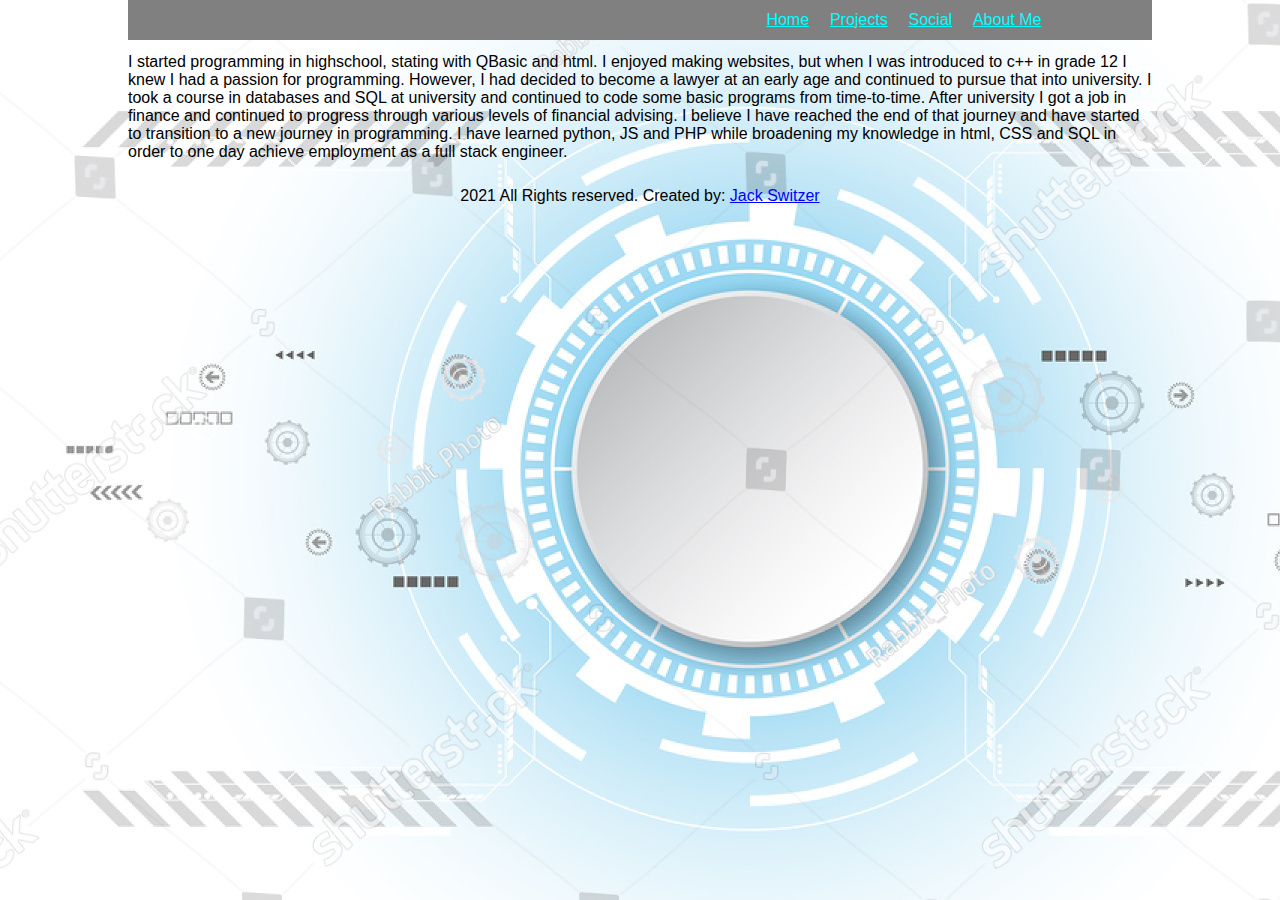
==== TheJourney.html @ bf6d8693 "fist commit" ====
<!DOCTYPE html>
<html lang="en">
<head>
    <meta charset="UTF-8">
    <meta http-equiv="X-UA-Compatible" content="IE=edge">
    <meta name="viewport" content="width=device-width, initial-scale=1.0">
    <link rel="stylesheet" href="../css/style.css">
    <title>Jack's Page</title>
</head>
<body>
    <!-- Navbar section starts here-->
    <section class="navbar">
        <div class="container">
            <ul>
                <li><a href="Index.html">Home</a></li>
                <li><a href="Projects.html">Projects</a></li>
                <li><a href="Social.html">Social</a></li>
                <li><a href="AboutMe.html">About Me</a></li>
            </ul>
        </div>
        <div class="clearfix"></div>
    </section>
    <!-- Navbar section ends here-->

    <!-- The Journey section starts here-->
    <section class="the-journey">
        <div class="container">
            <p font-size="2rem">
                I started programming in highschool, stating with QBasic and html. I enjoyed making websites, 
                but when I was introduced to c++ in grade 12 I knew I had a passion for programming. However,
                I had decided to become a lawyer at an early age and continued to pursue that into university.
                I took a course in databases and SQL at university and continued to code some basic programs 
                from time-to-time. After university I got a job in finance and continued to progress through 
                various levels of financial advising. I believe I have reached the end of that journey and have 
                started to transition to a new journey in programming. I have learned python, JS and PHP while
                broadening my knowledge in html, CSS and SQL in order to one day achieve employment as a full 
                stack engineer. 
            </p>
        </div>
        <div class="clearfix"></div>
    </section>
    <!-- The Journey section ends here-->

    <!-- Footer section starts here-->
    <section class="footer">
        <div class="container">
            <p>2021 All Rights reserved. Created by: <a href="about-me.html" class="text-blue">Jack Switzer</a></p>
        </div>
        <div class="clearfix"></div>
    </section>
    <!-- Footer section ends here-->
</body>
</html>
---- css/style.css ----
/* 
    Author: Jack Switzer
    Team: Resume Page
    Version: 1.0
*/

/* CSS for All */

*{
    margin: 0 0;
    padding: 0 0;
    font-family: Arial, Helvetica, sans-serif;
}

body{
    background-image: url("../Images/bg.jpg");
}

.container{
    width: 80%;
    margin: 0 auto;
    padding: 1%;
}

a{
    color: aqua;
    font-style: none;
}

a:hover{
    color: red
}

.text-center{
    text-align: center;
}

.text-blue{
    color: blue;
}

.clearfix{
    clear: both;
    float: none;
}

/* CSS for Navbar */

.navbar{
    width: 80%;
    margin: 0 auto;
    background-color: grey;
    padding: 1px 0;
}

.navbar ul{
    text-align: right;
    list-style-type: none;
}

.navbar ul li{
    display: inline;
    padding: 1%;
}
/* CSS for Categories */

.categories{
    padding: 4% 0;
}

.box-4{
    border: 1px solid grey;
    border-radius: 10px;
    width: 45%;
    padding: 9% 0;
    margin: 1%;
    float: left;
}

.box-4:hover{
    background-image: url("../Images/box-bg.jpg");
    font-weight: solid;
    color: white;
}

/* CSS for footer */

.footer{
    text-align: center;
    color: black;
}

/* CSS for Social */

.social{
    padding: 1% 0;
}

.social ul{
    list-style-type: none;
    text-align: center;
}

.social ul li{
    width: 5%;
    display: inline;
   
}
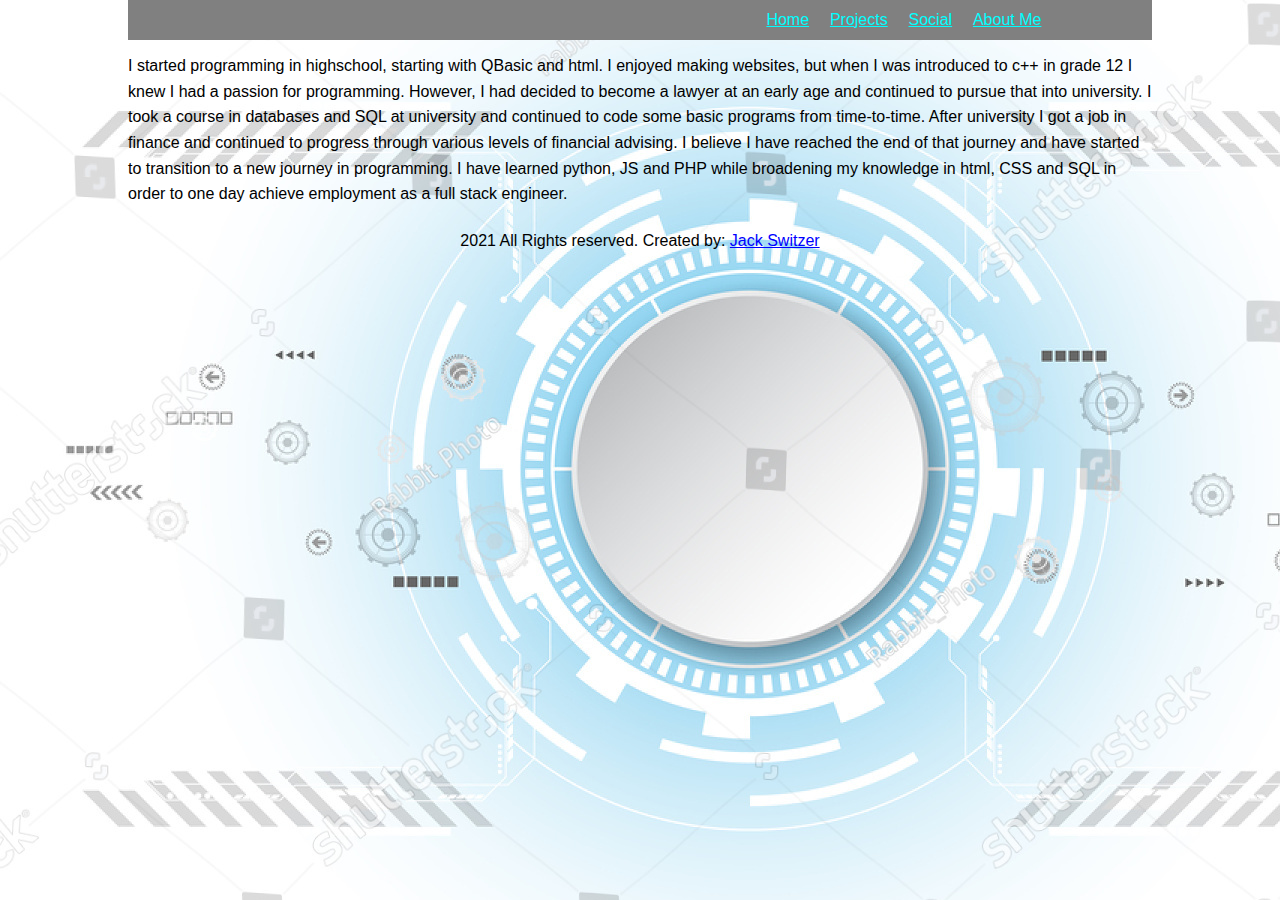
==== commit c12faf0a: "second commit" ====
--- a/TheJourney.html
+++ b/TheJourney.html
@@ -25,8 +25,8 @@
     <!-- The Journey section starts here-->
     <section class="the-journey">
         <div class="container">
-            <p font-size="2rem">
-                I started programming in highschool, stating with QBasic and html. I enjoyed making websites, 
+            <p>
+                I started programming in highschool, starting with QBasic and html. I enjoyed making websites, 
                 but when I was introduced to c++ in grade 12 I knew I had a passion for programming. However,
                 I had decided to become a lawyer at an early age and continued to pursue that into university.
                 I took a course in databases and SQL at university and continued to code some basic programs 
--- a/css/style.css
+++ b/css/style.css
@@ -105,4 +105,9 @@
     width: 5%;
     display: inline;
    
+}
+
+/* CSS for The Journey */
+.the-journey{
+    line-height: 1.6;
 }